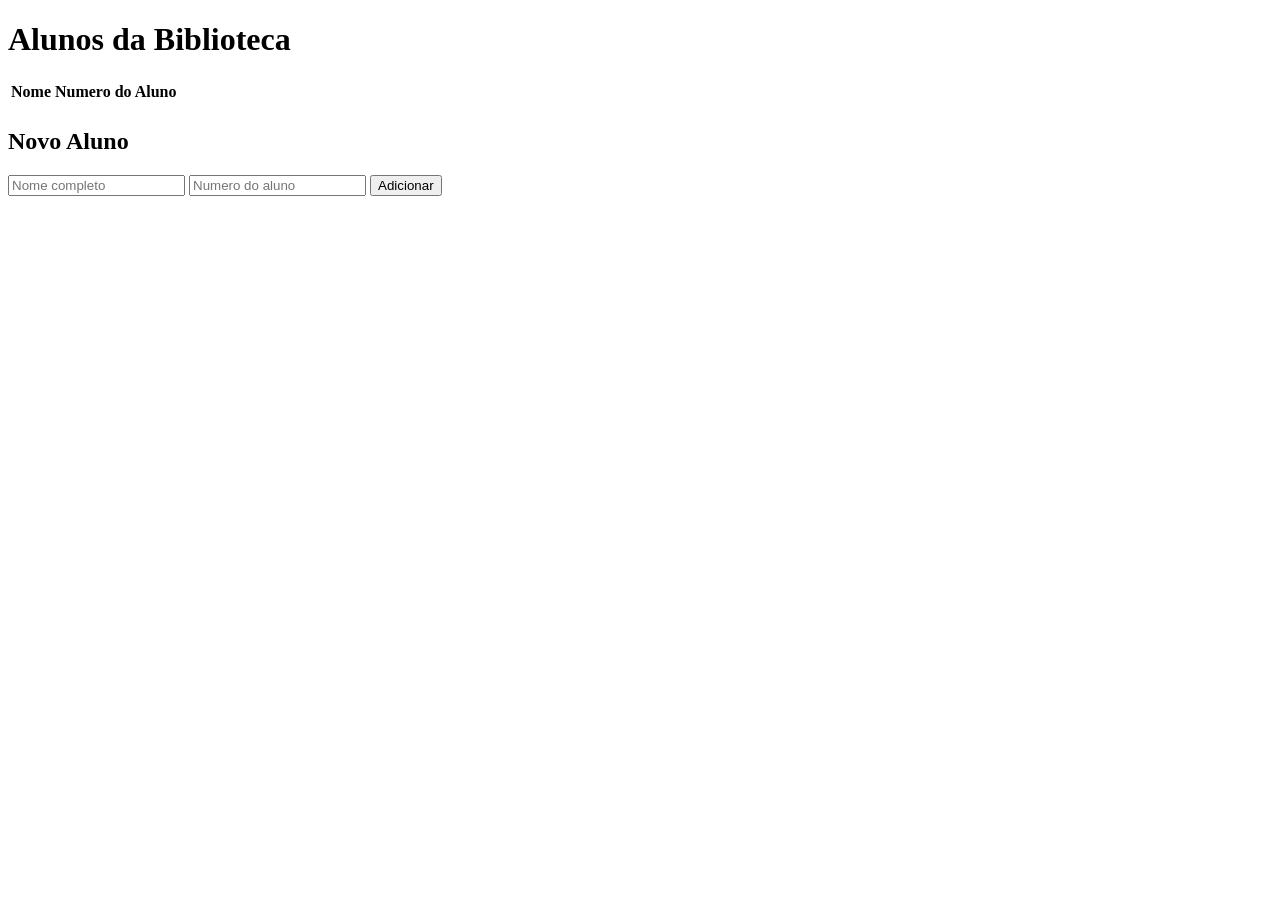
==== src/main/resources/templates/alunos.html @ c1e4eb99 "commit html aluno" ====
<!DOCTYPE html>
<html lang="pt"
      xmlns:th="http://www.thymeleaf.org">

<head>
    <meta charset="UTF-8">
    <title>Alunos</title>

    <link rel="stylesheet"
          th:href="@{/css/style.css}">
</head>

<body>

<h1>Alunos da Biblioteca</h1>

<table>

    <tr>
        <th>Nome</th>
        <th>Numero do Aluno</th>
    </tr>

    <tr th:each="aluno : ${listaDeAlunos}">

        <td class="coluna-nome"
            th:text="${aluno.nome}">
        </td>

        <td th:text="${aluno.numeroAluno}">
        </td>

    </tr>

</table>

<h2>Novo Aluno</h2>

<form action="/alunos"
      method="post">

    <input type="text"
           name="nome"
           placeholder="Nome completo">

    <input type="number"
           name="numeroAluno"
           placeholder="Numero do aluno">

    <button type="submit">
        Adicionar
    </button>

</form>

</body>
</html>
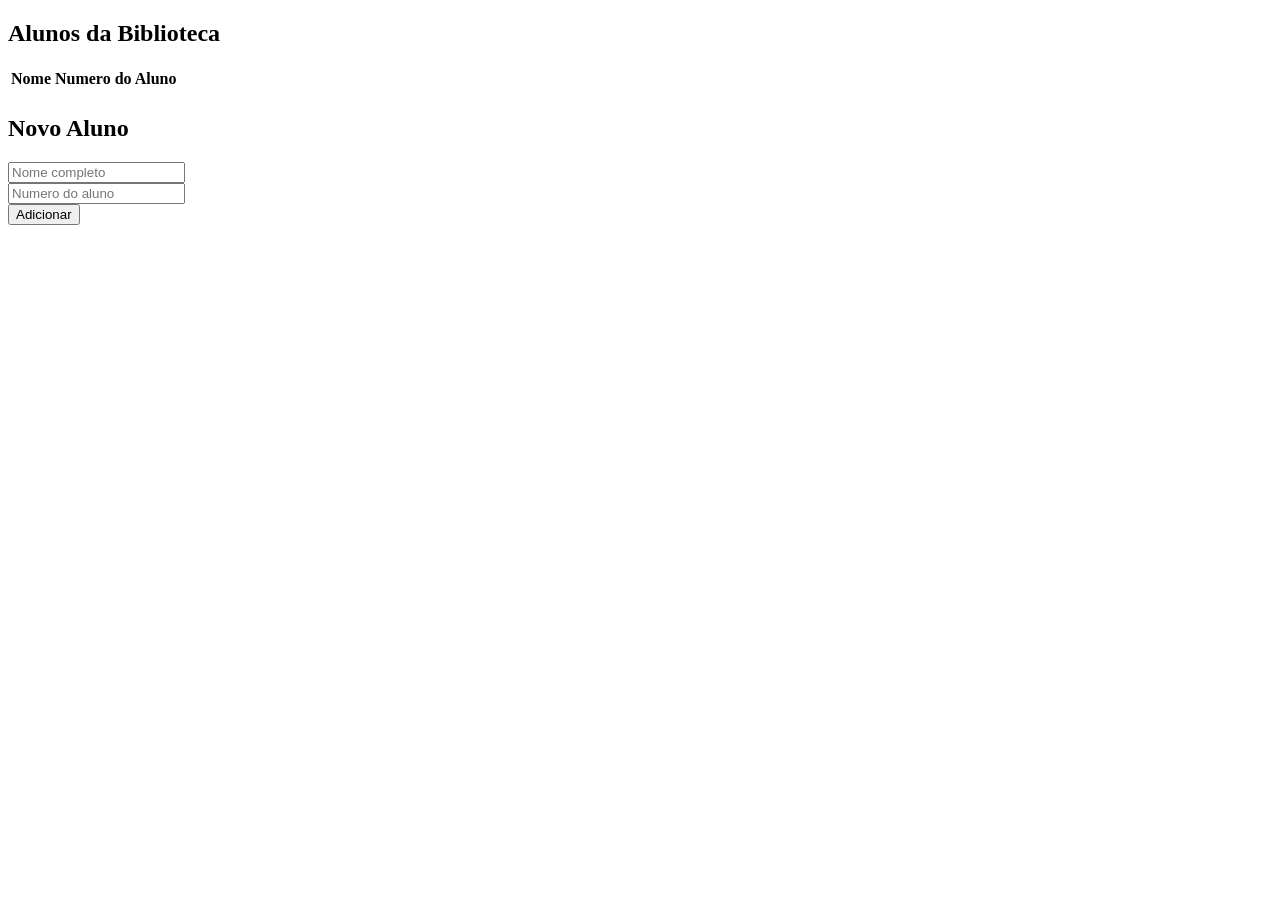
==== commit 8b039665: "css html" ====
--- a/src/main/resources/templates/alunos.html
+++ b/src/main/resources/templates/alunos.html
@@ -11,6 +11,10 @@
 </head>
 
 <body>
+
+<section>
+
+    <div id = "acima_formulario">
 
 <h1>Alunos da Biblioteca</h1>
 
@@ -33,25 +37,34 @@
     </tr>
 
 </table>
+    </div>
 
+    <div id ="formulario">
 <h2>Novo Aluno</h2>
 
 <form action="/alunos"
       method="post">
 
+    <div class = "campo_form">
     <input type="text"
            name="nome"
            placeholder="Nome completo">
+    </div>
 
+    <div class = "campo_form">
     <input type="number"
            name="numeroAluno"
            placeholder="Numero do aluno">
+
+    </div>
 
     <button type="submit">
         Adicionar
     </button>
 
 </form>
+    </div>
+</section>
 
 </body>
 </html>
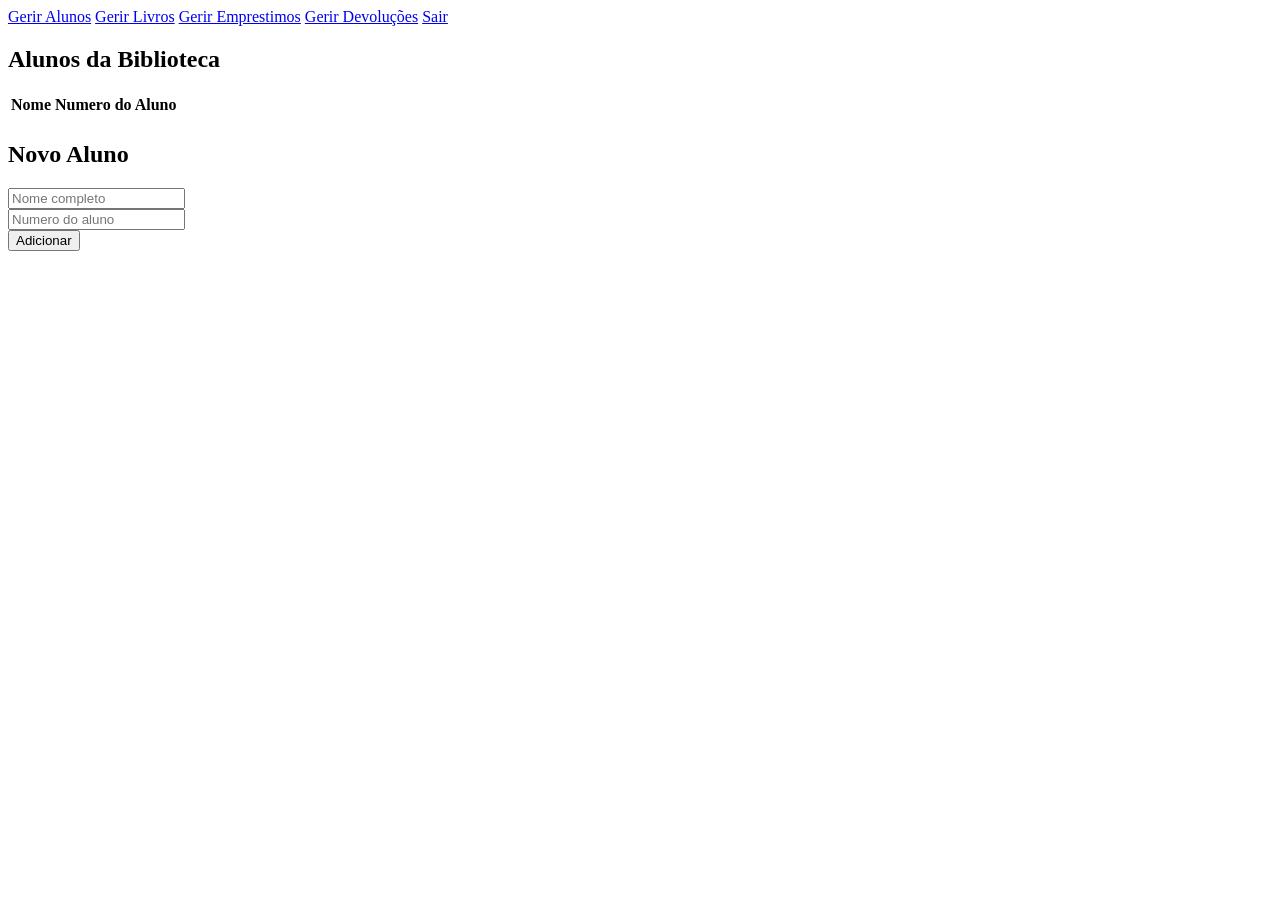
==== commit 1e04606b: "menu de navegação" ====
--- a/src/main/resources/templates/alunos.html
+++ b/src/main/resources/templates/alunos.html
@@ -11,6 +11,15 @@
 </head>
 
 <body>
+<header>
+    <nav>
+        <a class="link" href="/alunos" >Gerir Alunos</a>
+        <a class="link" href="/livros">Gerir Livros</a>
+        <a class="link" href="/emprestimos">Gerir Emprestimos</a>
+        <a class="link" href="/devolucoes">Gerir Devoluções</a>
+        <a class="link" href="/logout">Sair</a>
+    </nav>
+</header>
 
 <section>
 
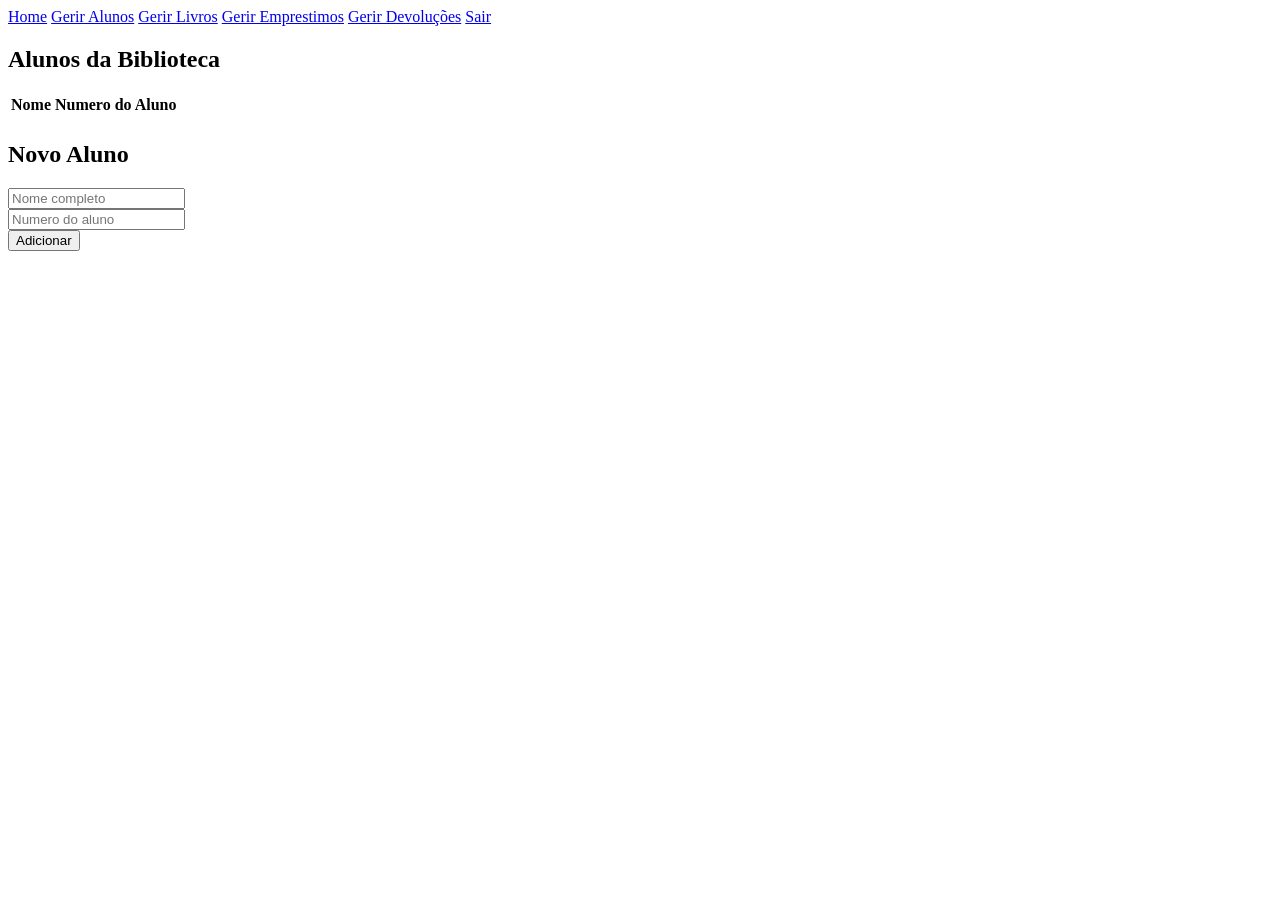
==== commit 1b73e043: "menu de navegação completo" ====
--- a/src/main/resources/templates/alunos.html
+++ b/src/main/resources/templates/alunos.html
@@ -4,6 +4,9 @@
 
 <head>
     <meta charset="UTF-8">
+
+    <link rel="shortcut icon" th:href="@{/imgs/favicon.ico}" type="image/x-icon">
+
     <title>Alunos</title>
 
     <link rel="stylesheet"
@@ -13,6 +16,7 @@
 <body>
 <header>
     <nav>
+        <a class="link" href="/">Home</a>
         <a class="link" href="/alunos" >Gerir Alunos</a>
         <a class="link" href="/livros">Gerir Livros</a>
         <a class="link" href="/emprestimos">Gerir Emprestimos</a>
